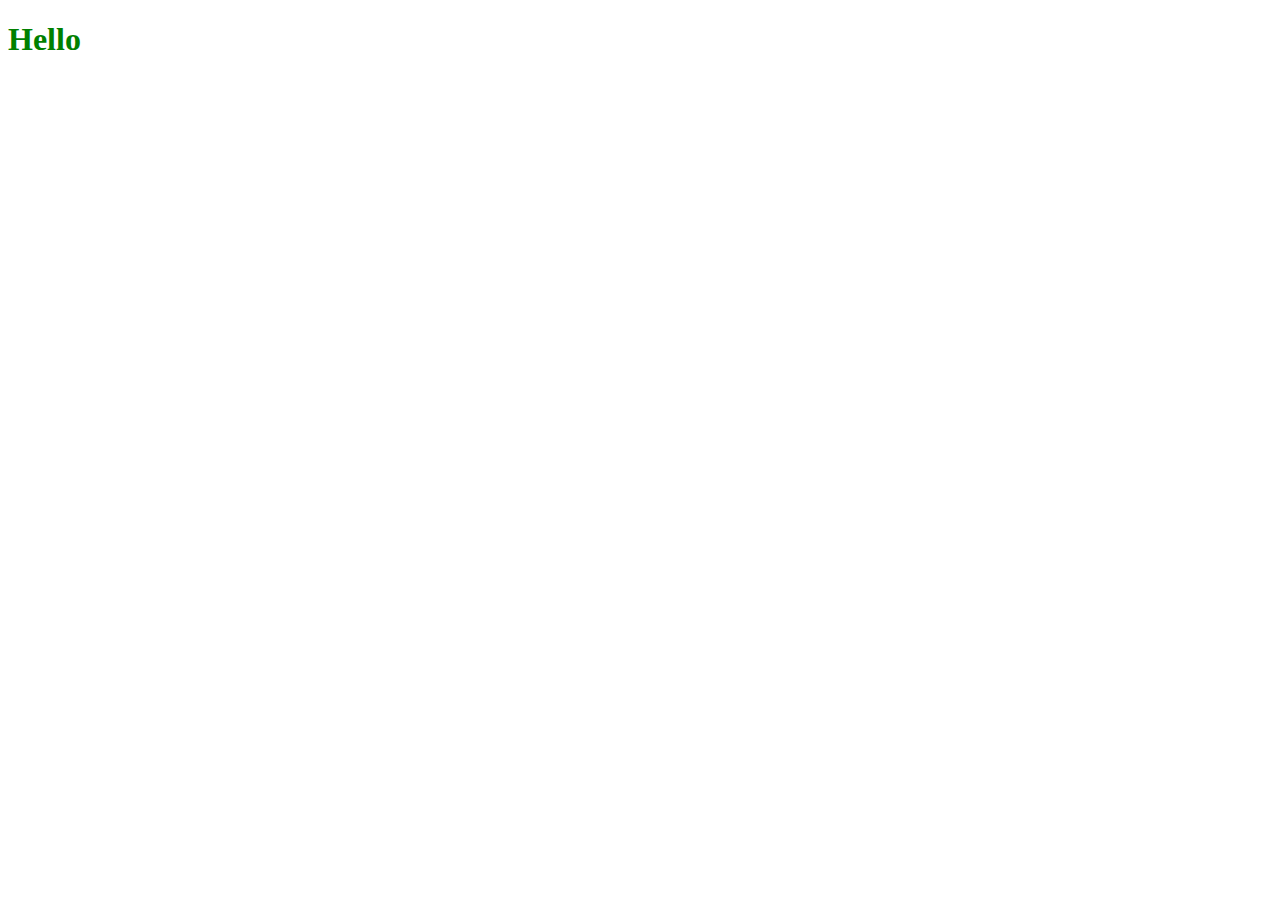
==== CSS Layouts/index.html @ 86be5d9a "first push" ====
<!DOCTYPE html>
<html lang="en">
<head>
    <meta charset="UTF-8">
    <meta name="viewport" content="width=device-width, initial-scale=1.0">
    <link rel="stylesheet" href="styles.css">
</head>
<body>
    <h1>Hello</h1>
</body>
</html>
---- CSS Layouts/styles.css ----
h1 {
    color: green;
}
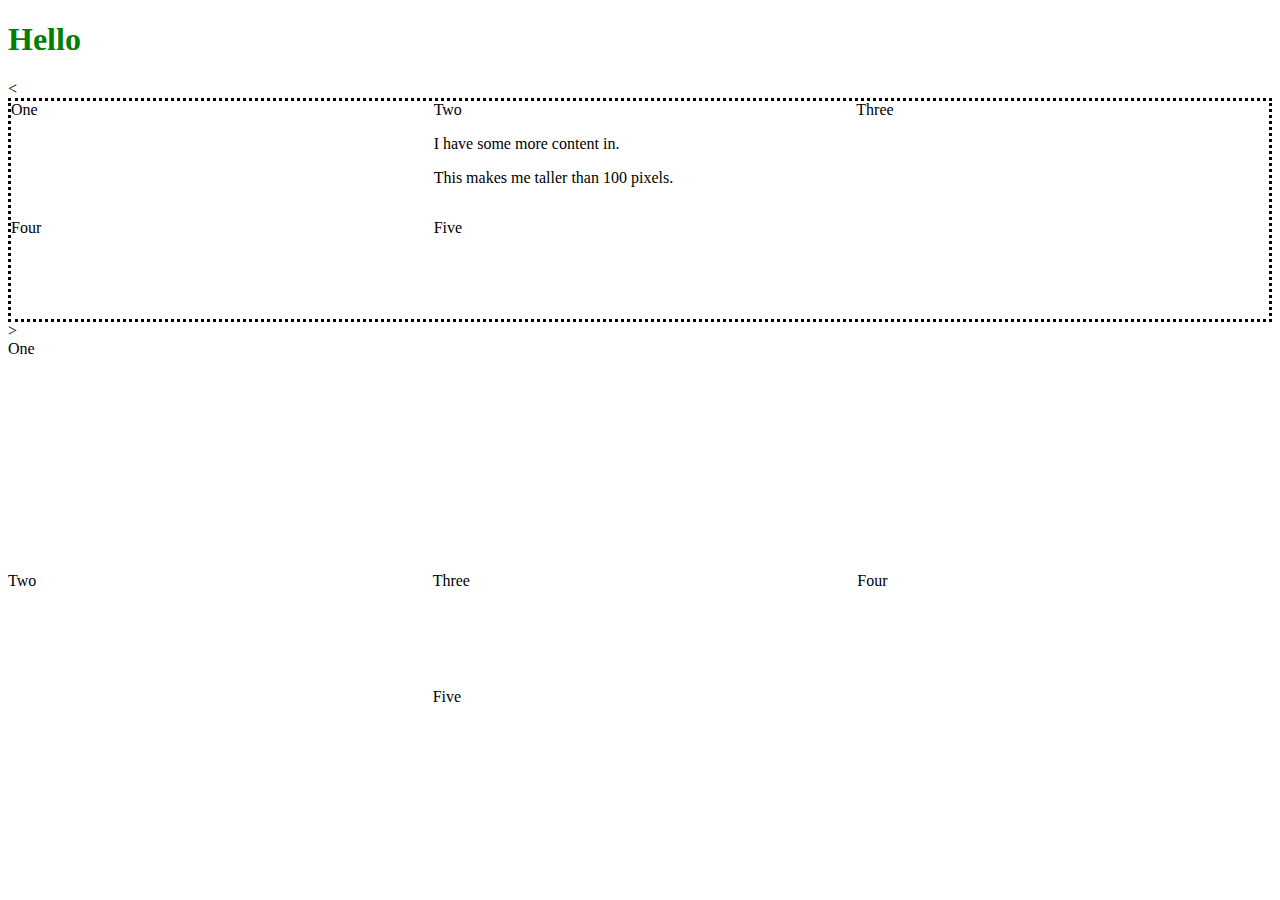
==== commit 9fb523a2: "grids 1" ====
--- a/CSS Layouts/index.html
+++ b/CSS Layouts/index.html
@@ -7,5 +7,26 @@
 </head>
 <body>
     <h1>Hello</h1>
+
+    <<div class="wrapper">
+        
+        <div>One</div>
+        <div>
+          Two
+          <p>I have some more content in.</p>
+          <p>This makes me taller than 100 pixels.</p>
+        </div>
+        <div>Three</div>
+        <div>Four</div>
+        <div>Five</div>
+    </div>>
+
+    <div class="wrapper2">
+        <div class="box1">One</div>
+        <div class="box2">Two</div>
+        <div class="box3">Three</div>
+        <div class="box4">Four</div>
+        <div class="box5">Five</div>
+      </div>
 </body>
 </html>--- a/CSS Layouts/styles.css
+++ b/CSS Layouts/styles.css
@@ -1,3 +1,33 @@
 h1 {
     color: green;
-}+}
+
+.wrapper {
+    display: grid;
+    border: dotted;
+    grid-template-columns: repeat(3, 1fr);
+    grid-auto-rows: minmax(100px, auto);
+    column-gap: 10px;
+    row-gap: 1em;
+}
+
+.wrapper2 {
+    display: grid;
+    grid-template-columns: repeat(3, 1fr);
+    grid-auto-rows: 100px;
+    column-gap: 10px;
+    row-gap: 1em;
+  }
+  
+  .box1 {
+    grid-column-start: 1;
+    grid-column-end: 4;
+    grid-row-start: 1;
+    grid-row-end: 3;
+  }
+  
+  .box2 {
+    grid-column-start: 1;
+    grid-row-start: 3;
+    grid-row-end: 5;
+  }